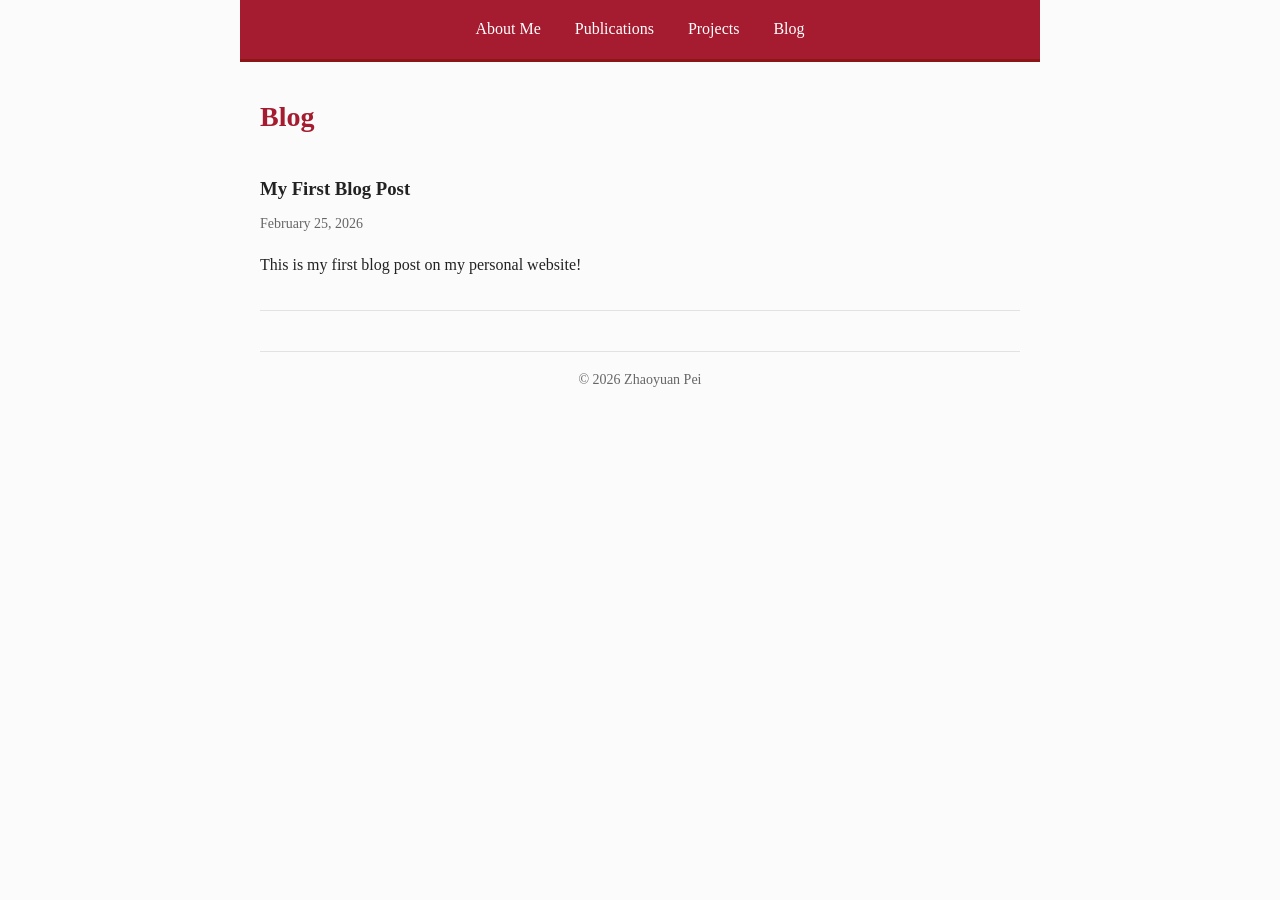
==== blog.html @ ac51d2bd "Add files via upload" ====
<!DOCTYPE html>
<html lang="en">

<head>
    <meta charset="UTF-8">
    <meta name="viewport" content="width=device-width, initial-scale=1.0">
    <title>Blog - Your Name</title>
    <link rel="stylesheet" href="style.css">
</head>

<body>
    <nav>
        <a href="index.html">About Me</a>
        <a href="publications.html">Publications</a>
        <a href="projects.html">Projects</a>
        <a href="blog.html">Blog</a>
    </nav>

    <h1>Blog</h1>

    <div class="blog-entry">
        <h3>My First Blog Post</h3>
        <p class="blog-date">February 25, 2026</p>
        <p>This is my first blog post on my personal website!</p>
    </div>

    <footer>
        &copy; 2026 Zhaoyuan Pei
    </footer>
</body>

</html>
---- style.css ----
/* Reset and base styles */
* {
    margin: 0;
    padding: 0;
    box-sizing: border-box;
}

body {
    font-family: "Times New Roman", Times, serif;
    line-height: 1.8;
    color: #222222;
    max-width: 800px;
    margin: 0 auto;
    padding: 20px;
    background-color: #fbfbfb;
}

/* Navigation bar */
nav {
    background-color: #A51C30;
    /* Harvard Crimson */
    padding: 15px 20px;
    margin: -20px -20px 30px -20px;
    text-align: center;
    border-bottom: 3px solid #8C1515;
    /* PKU Red */
}

nav a {
    color: #ffffff;
    text-decoration: none;
    margin: 0 15px;
    font-size: 16px;
}

nav a:hover {
    text-decoration: underline;
}

/* Headings */
h1 {
    font-size: 28px;
    margin-bottom: 15px;
    color: #A51C30;
    /* Harvard Crimson */
}

h2 {
    font-size: 22px;
    margin-top: 30px;
    margin-bottom: 10px;
    color: #8C1515;
    /* PKU Red */
}

/* Paragraphs and lists */
p {
    margin-bottom: 15px;
}

ul {
    margin-left: 20px;
    margin-bottom: 15px;
}

li {
    margin-bottom: 5px;
}

/* Links */
a {
    color: #A51C30;
}

a:hover {
    color: #8C1515;
}

/* Blog post entries */
.blog-entry {
    border-bottom: 1px solid #e2e2e2;
    padding: 15px 0;
}

.blog-entry h3 {
    margin-bottom: 5px;
    color: #222222;
}

.blog-date {
    color: #666666;
    font-size: 14px;
}

/* Footer */
footer {
    margin-top: 40px;
    padding-top: 15px;
    border-top: 1px solid #e2e2e2;
    text-align: center;
    font-size: 14px;
    color: #666666;
}
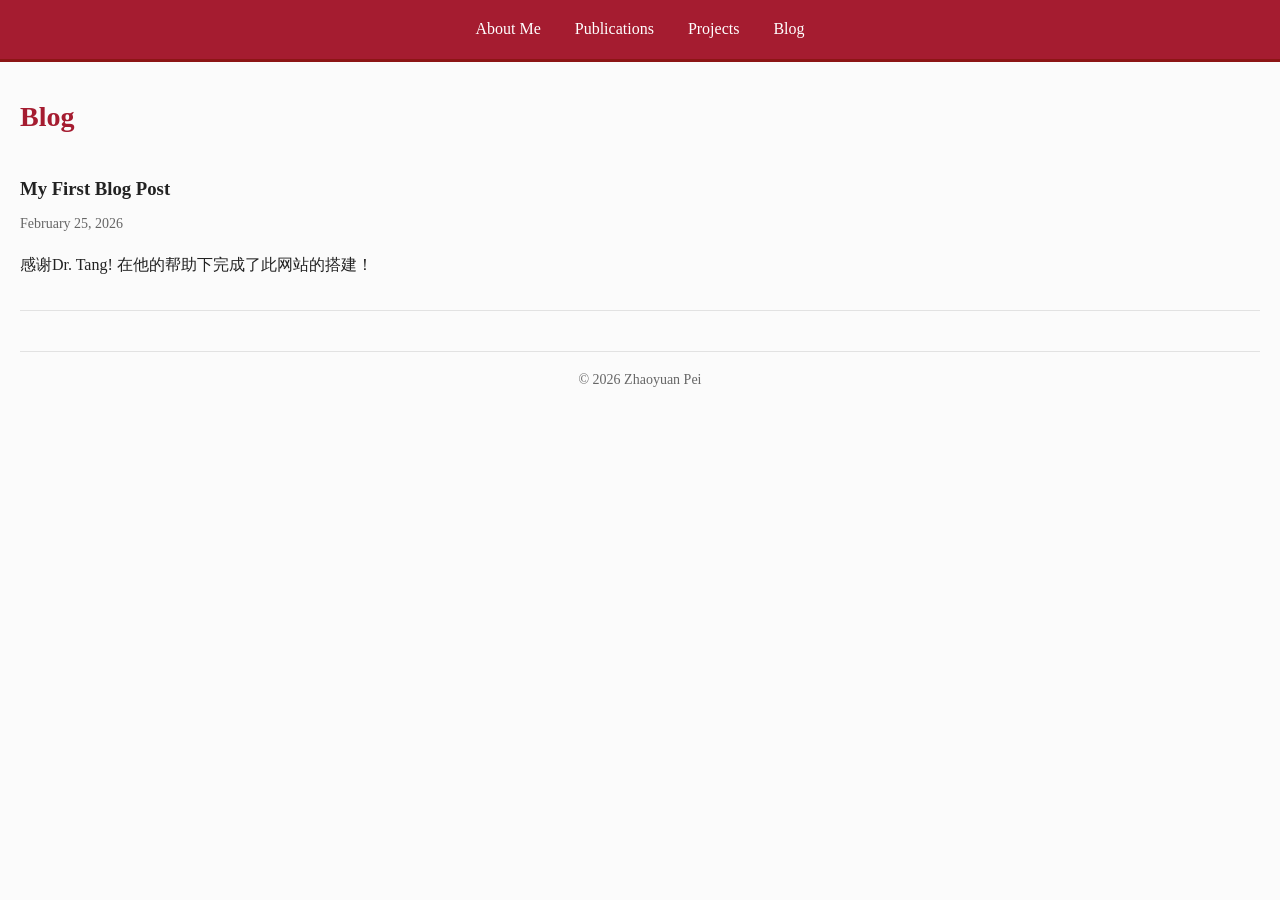
==== commit 2300b351: "Update blog.html" ====
--- a/blog.html
+++ b/blog.html
@@ -21,7 +21,7 @@
     <div class="blog-entry">
         <h3>My First Blog Post</h3>
         <p class="blog-date">February 25, 2026</p>
-        <p>This is my first blog post on my personal website!</p>
+        <p>感谢Dr. Tang! 在他的帮助下完成了此网站的搭建！</p>
     </div>
 
     <footer>
@@ -29,4 +29,5 @@
     </footer>
 </body>
 
-</html>+
+</html>
--- a/style.css
+++ b/style.css
@@ -6,13 +6,12 @@
 }
 
 body {
-    font-family: "Times New Roman", Times, serif;
-    line-height: 1.8;
-    color: #222222;
-    max-width: 800px;
-    margin: 0 auto;
-    padding: 20px;
-    background-color: #fbfbfb;
+  font-family: "Times New Roman", Times, serif;
+  line-height: 1.8;
+  color: #222222;
+  margin: 0;
+  padding: 20px;
+  background-color: #fbfbfb;
 }
 
 /* Navigation bar */
@@ -100,4 +99,5 @@
     text-align: center;
     font-size: 14px;
     color: #666666;
-}+
+}
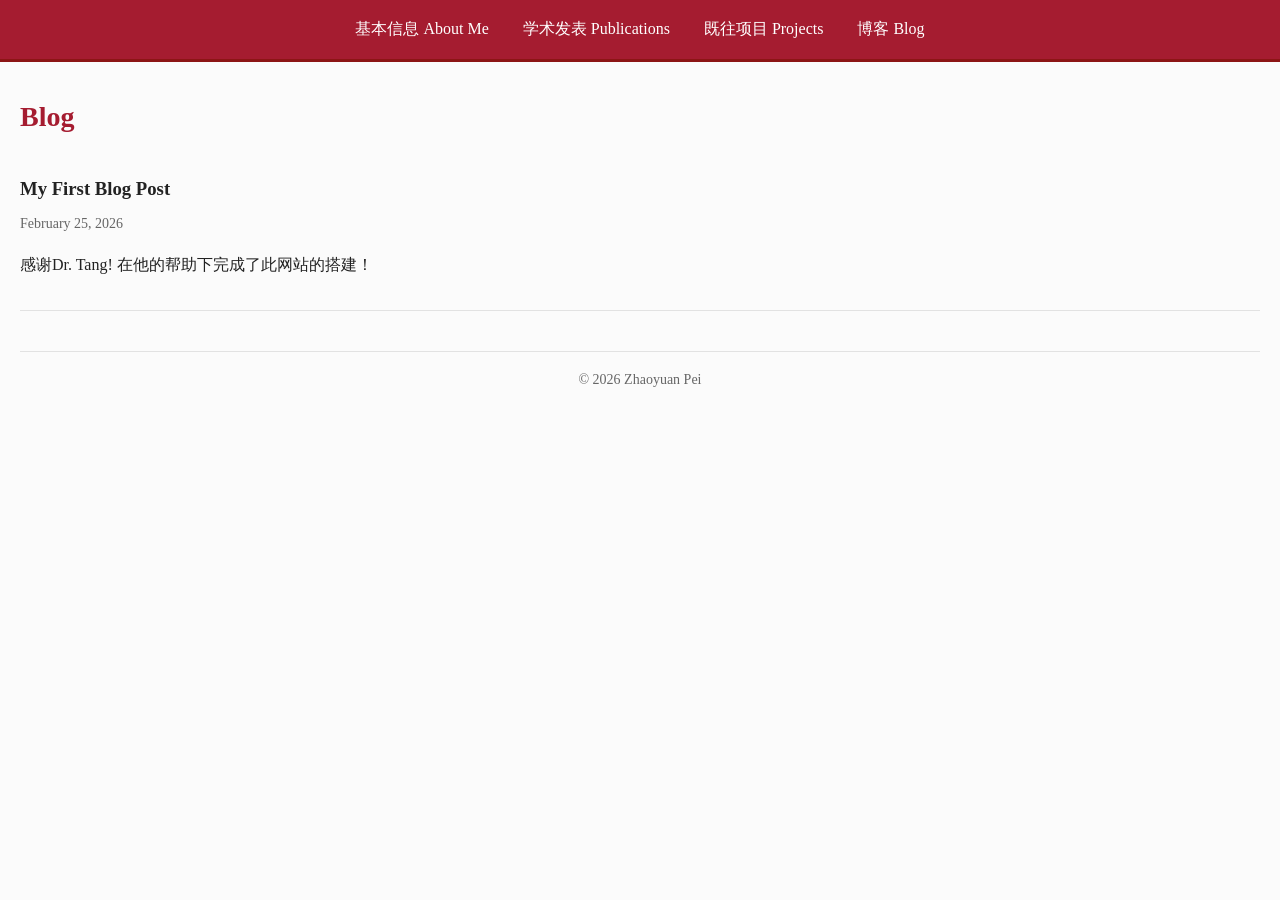
==== commit fe39b440: "Update blog.html" ====
--- a/blog.html
+++ b/blog.html
@@ -10,10 +10,10 @@
 
 <body>
     <nav>
-        <a href="index.html">About Me</a>
-        <a href="publications.html">Publications</a>
-        <a href="projects.html">Projects</a>
-        <a href="blog.html">Blog</a>
+        <a href="index.html">基本信息 About Me</a>
+        <a href="publications.html">学术发表 Publications</a>
+        <a href="projects.html">既往项目 Projects</a>
+        <a href="blog.html">博客 Blog</a>
     </nav>
 
     <h1>Blog</h1>
@@ -31,3 +31,4 @@
 
 
 </html>
+
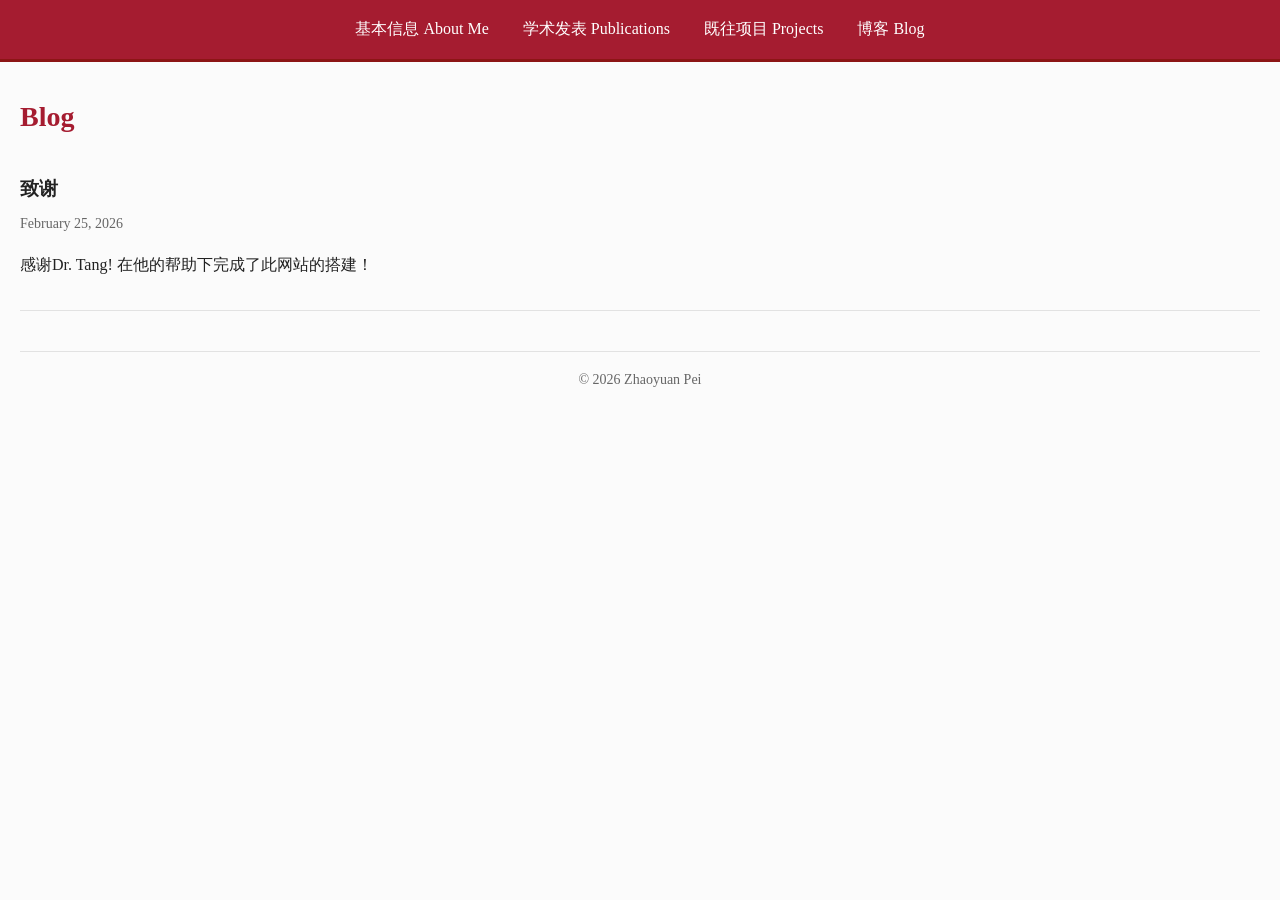
==== commit 9e76c291: "Update blog.html" ====
--- a/blog.html
+++ b/blog.html
@@ -4,7 +4,7 @@
 <head>
     <meta charset="UTF-8">
     <meta name="viewport" content="width=device-width, initial-scale=1.0">
-    <title>Blog - Your Name</title>
+    <title>Blog - Zhaoyuan Pei</title>
     <link rel="stylesheet" href="style.css">
 </head>
 
@@ -19,7 +19,7 @@
     <h1>Blog</h1>
 
     <div class="blog-entry">
-        <h3>My First Blog Post</h3>
+        <h3>致谢</h3>
         <p class="blog-date">February 25, 2026</p>
         <p>感谢Dr. Tang! 在他的帮助下完成了此网站的搭建！</p>
     </div>
@@ -32,3 +32,5 @@
 
 </html>
 
+
+
